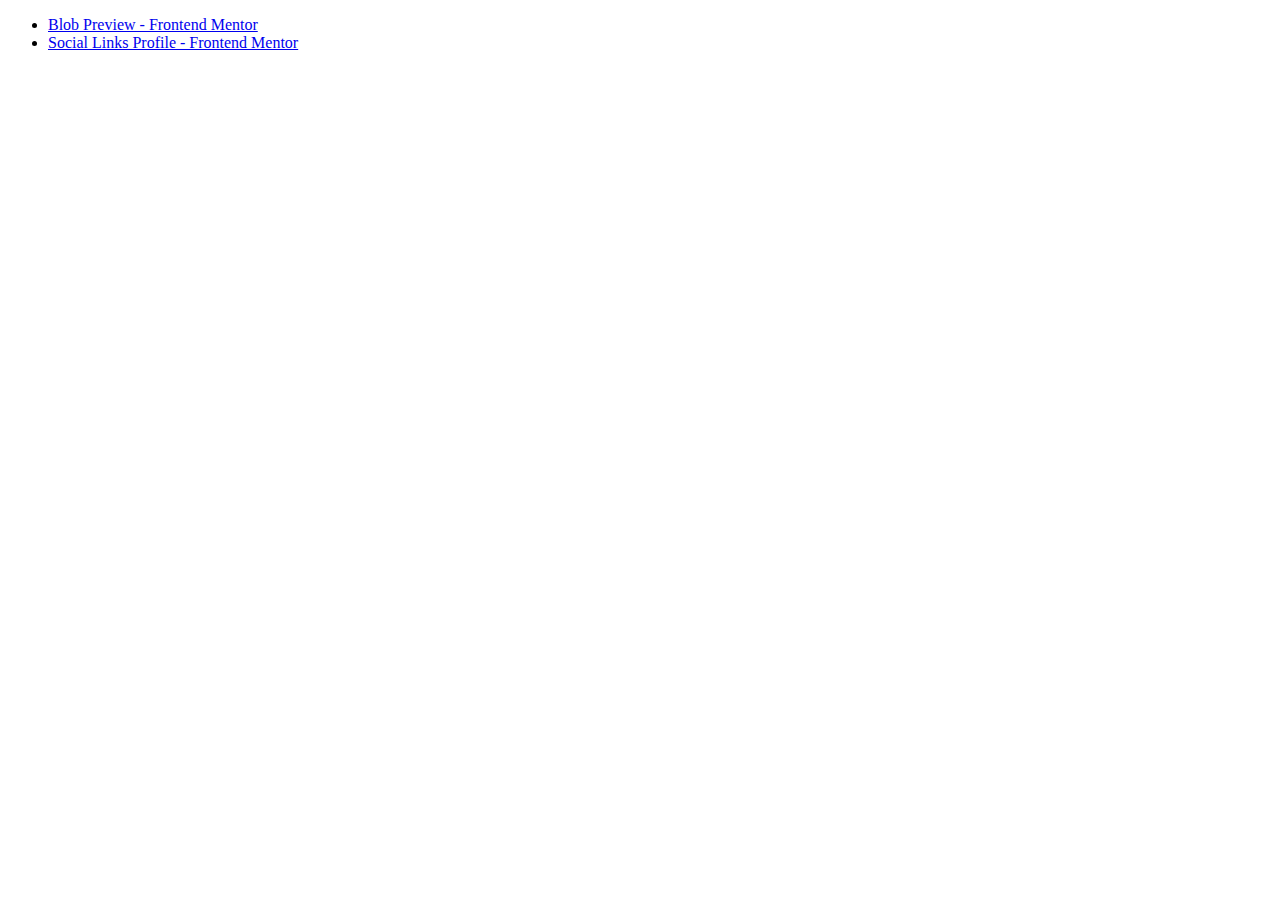
==== index.html @ f6494ef0 "Add index.html file" ====
<!DOCTYPE html>
<html lang="en">
  <head>
    <meta charset="UTF-8" />
    <meta name="viewport" content="width=device-width, initial-scale=1.0" />
    <title>HTML Challenges</title>
  </head>
  <body>
    <main>
      <ul>
        <li>
          <a href="./blog-preview">Blob Preview - Frontend Mentor</a>
        </li>
        <li>
          <a href="./social-links-profile"
            >Social Links Profile - Frontend Mentor</a
          >
        </li>
      </ul>
    </main>
  </body>
</html>
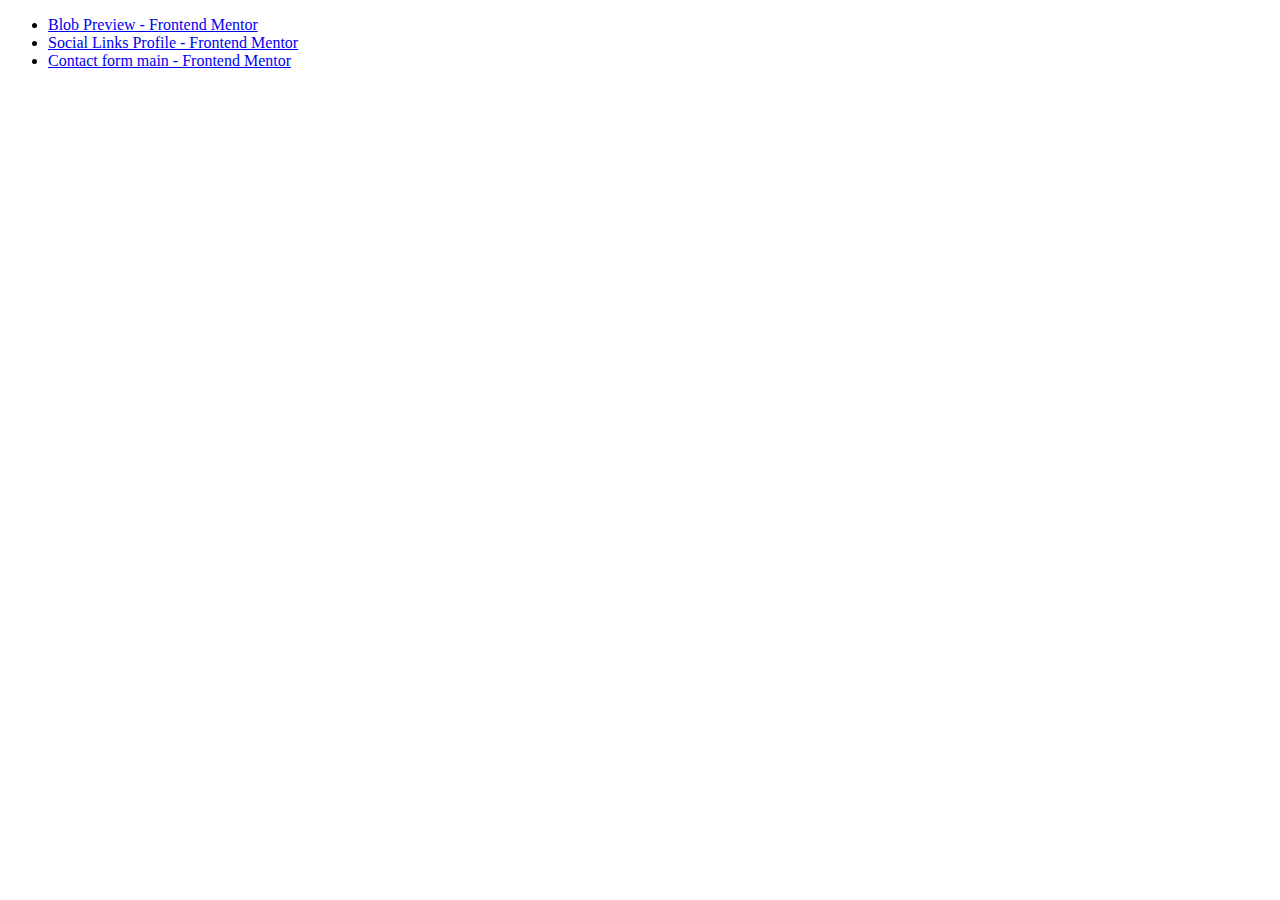
==== commit b3fb4995: "Add new challenge" ====
--- a/index.html
+++ b/index.html
@@ -9,11 +9,16 @@
     <main>
       <ul>
         <li>
-          <a href="./blog-preview">Blob Preview - Frontend Mentor</a>
+          <a href="./src/pages/blog-preview">Blob Preview - Frontend Mentor</a>
         </li>
         <li>
-          <a href="./social-links-profile"
+          <a href="./src/pages/social-links-profile"
             >Social Links Profile - Frontend Mentor</a
+          >
+        </li>
+        <li>
+          <a href="./src/pages/contact-form-main/"
+            >Contact form main - Frontend Mentor</a
           >
         </li>
       </ul>
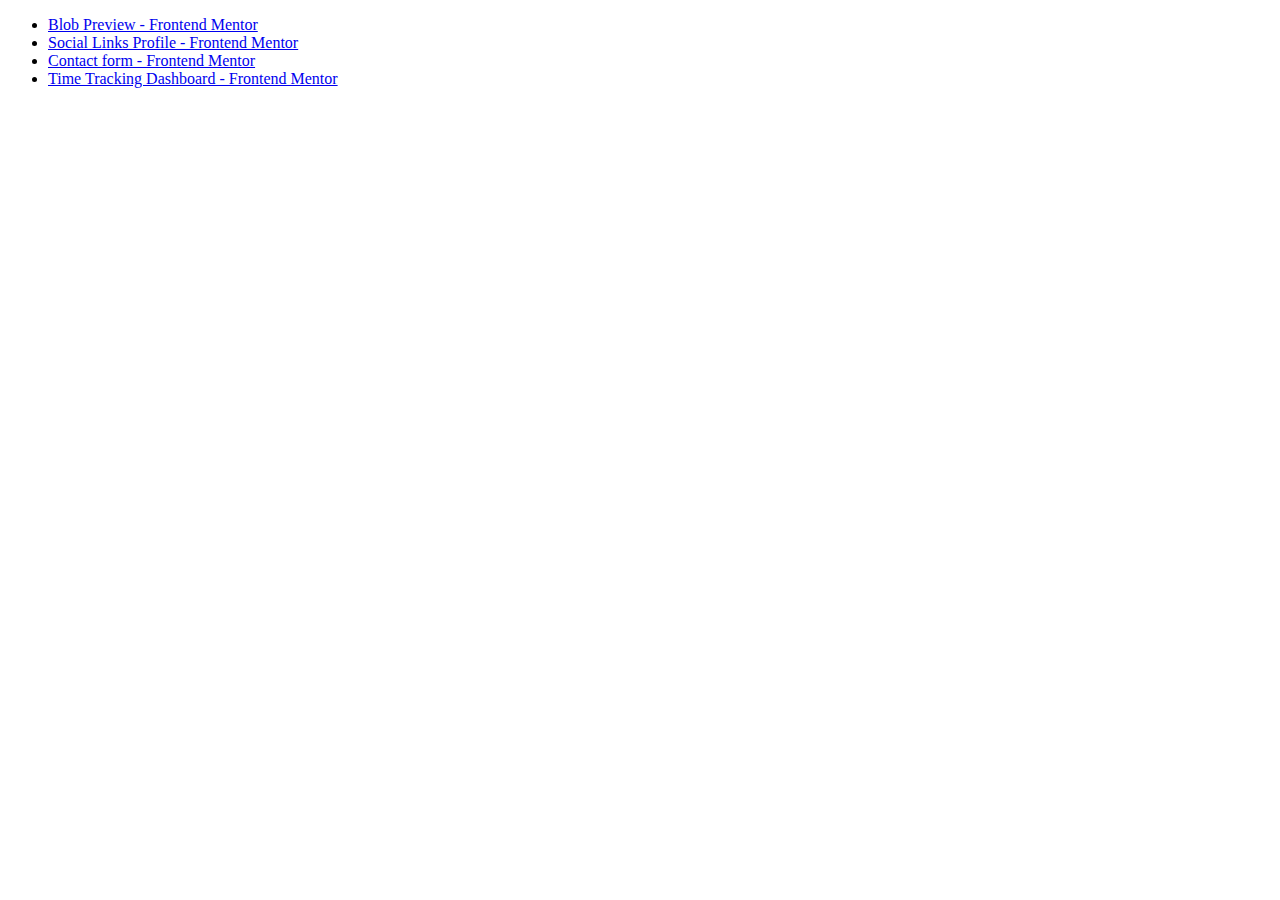
==== commit 37998bf9: "Add time tracking dashboard challenge" ====
--- a/index.html
+++ b/index.html
@@ -18,7 +18,12 @@
         </li>
         <li>
           <a href="./src/pages/contact-form-main/"
-            >Contact form main - Frontend Mentor</a
+            >Contact form - Frontend Mentor</a
+          >
+        </li>
+        <li>
+          <a href="./src/pages/time-tracking-dashboard/"
+            >Time Tracking Dashboard - Frontend Mentor</a
           >
         </li>
       </ul>
